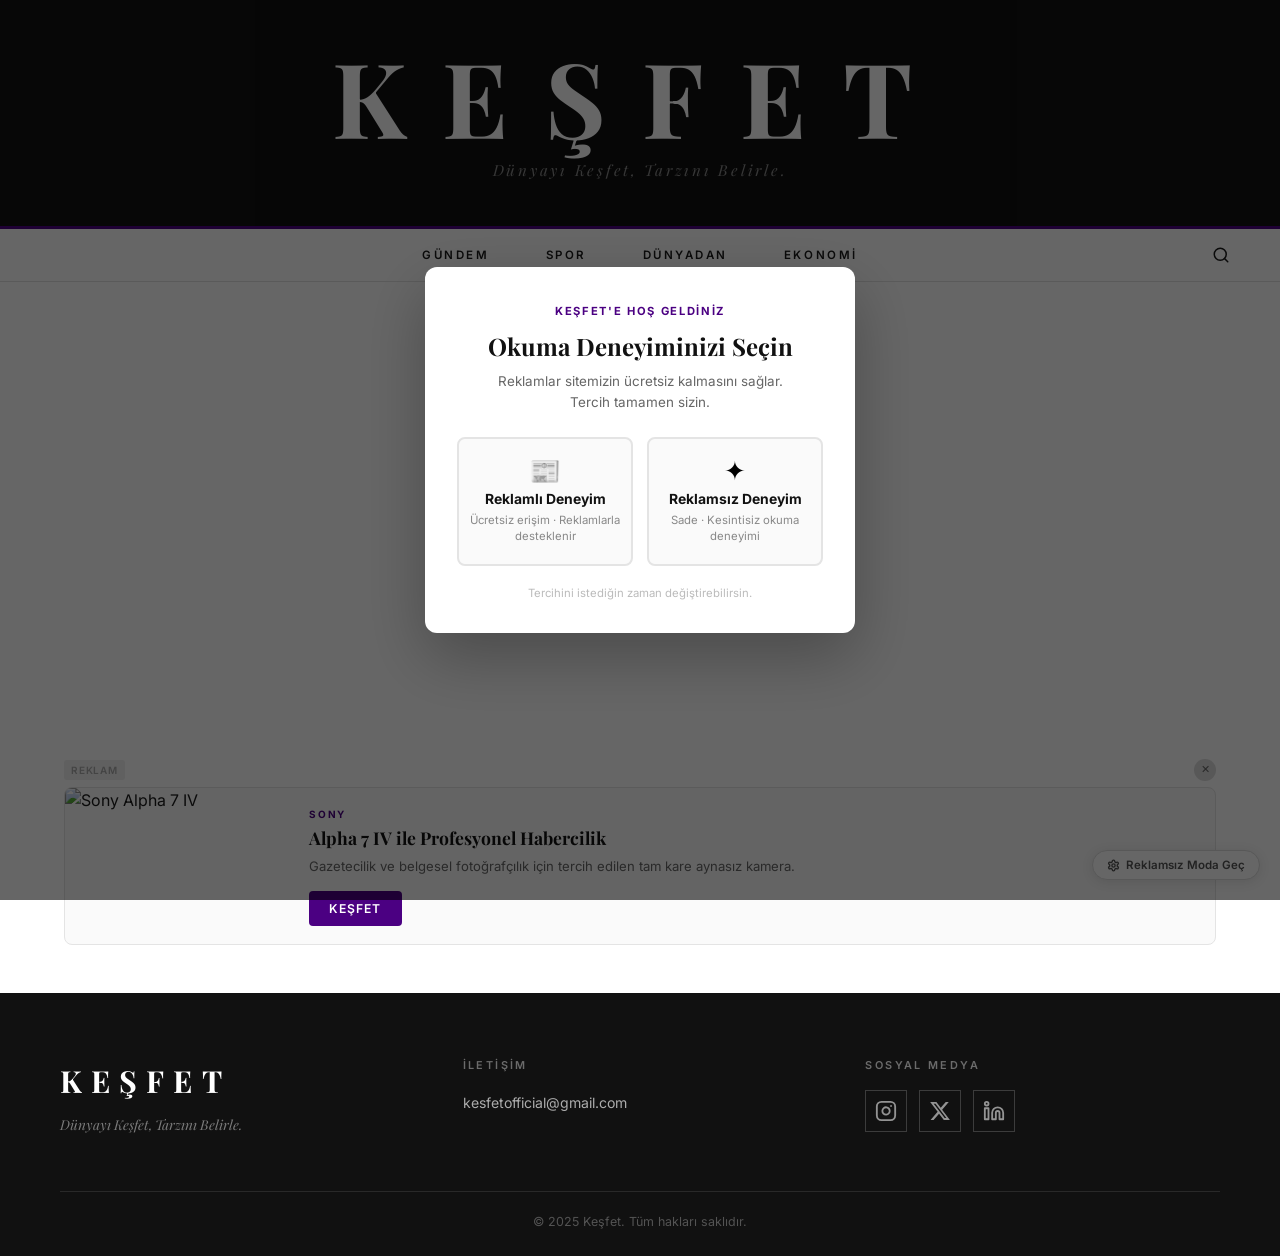
==== article.html @ f7e2d6f9 "project published" ====
<!DOCTYPE html>
<html lang="tr">
<head>
    <meta charset="UTF-8">
    <meta name="viewport" content="width=device-width, initial-scale=1.0">
    <title>Keşfet — Makale</title>
    <link rel="stylesheet" href="style.css">
    <link rel="stylesheet" href="article.css">
    <link rel="preconnect" href="https://fonts.googleapis.com">
    <link rel="preconnect" href="https://fonts.gstatic.com" crossorigin>
    <link href="https://fonts.googleapis.com/css2?family=Playfair+Display:ital,wght@0,400;0,600;0,700;1,400&family=Inter:wght@300;400;500;600&display=swap" rel="stylesheet">
    <link rel="stylesheet" href="ads.css">
    <script>try{if(localStorage.getItem('kesf_ad_pref')==='noads')document.documentElement.classList.add('no-ads');}catch(e){}</script>
</head>
<body>

    <!-- Header -->
    <header class="site-header">
        <div class="header-inner">
            <a href="index.html" class="header-link">
                <p class="logo-text">KEŞFET</p>
                <p class="logo-slogan"><em>Dünyayı Keşfet, Tarzını Belirle.</em></p>
            </a>
        </div>
    </header>

    <!-- Navbar -->
    <nav class="navbar" id="navbar">
        <div class="nav-inner">
            <ul class="nav-links">
                <li><a href="category.html?cat=gundem"   data-cat="gundem">Gündem</a></li>
                <li><a href="category.html?cat=spor"     data-cat="spor">Spor</a></li>
                <li><a href="category.html?cat=dunyadan" data-cat="dunyadan">Dünyadan</a></li>
                <li><a href="category.html?cat=ekonomi"  data-cat="ekonomi">Ekonomi</a></li>
            </ul>
            <button class="search-btn" id="searchBtn" aria-label="Ara">
                <svg xmlns="http://www.w3.org/2000/svg" width="18" height="18" viewBox="0 0 24 24" fill="none" stroke="currentColor" stroke-width="2" stroke-linecap="round" stroke-linejoin="round"><circle cx="11" cy="11" r="8"></circle><line x1="21" y1="21" x2="16.65" y2="16.65"></line></svg>
            </button>
        </div>
    </nav>

    <!-- Search Modal -->
    <div class="search-overlay" id="searchOverlay" role="dialog" aria-modal="true" aria-label="Haber Ara">
        <div class="search-modal">
            <div class="search-header">
                <input type="search" class="search-input" id="searchInput" placeholder="Haber, konu veya kategori ara..." autocomplete="off">
                <button class="search-close" id="searchClose" aria-label="Kapat">✕</button>
            </div>
            <div class="search-results" id="searchResults"></div>
        </div>
    </div>

    <!-- Article Hero -->
    <div class="article-hero" id="articleHero">
        <div class="hero-img-wrap">
            <img id="heroImg" src="" alt="" class="hero-img">
        </div>
        <div class="hero-overlay">
            <div class="container">
                <span class="hero-cat" id="heroCat"></span>
                <h1 class="hero-title" id="heroTitle"></h1>
                <div class="hero-meta">
                    <span id="heroDate"></span>
                    <span class="meta-sep">·</span>
                    <span id="heroRead"></span>
                </div>
            </div>
        </div>
    </div>

    <!-- Article Body -->
    <article class="article-body">
        <div class="article-inner">
            <a id="backLink" href="#" class="article-back">← Kategoriye Dön</a>
            <div class="article-text" id="articleText">
                <!-- populated by article.js -->
            </div>
        </div>
    </article>

    <!-- Inline Ad Banner -->
    <div class="ad-inline" aria-label="Reklam">
        <div class="ad-inline-header">
            <span class="ad-label">Reklam</span>
            <button class="ad-close-btn" aria-label="Reklamı Kapat">✕</button>
        </div>
        <a href="#" class="ad-inline-link" target="_blank" rel="noopener noreferrer sponsored">
            <img src="https://picsum.photos/seed/reportercam220/220/120" alt="Sony Alpha 7 IV" class="ad-inline-img">
            <div class="ad-inline-body">
                <p class="ad-inline-brand">SONY</p>
                <h3 class="ad-inline-title">Alpha 7 IV ile Profesyonel Habercilik</h3>
                <p class="ad-inline-sub">Gazetecilik ve belgesel fotoğrafçılık için tercih edilen tam kare aynasız kamera.</p>
                <span class="ad-inline-btn">Keşfet</span>
            </div>
        </a>
    </div>

    <!-- Related Articles -->
    <section class="related-section" id="relatedSection">
        <div class="container">
            <h2 class="section-title">İlgili Haberler</h2>
            <div class="news-grid" id="relatedGrid">
                <!-- populated by article.js -->
            </div>
        </div>
    </section>

    <!-- Footer -->
    <footer class="site-footer">
        <div class="container">
            <div class="footer-inner">
                <div class="footer-brand">
                    <p class="footer-logo">KEŞFET</p>
                    <p class="footer-slogan"><em>Dünyayı Keşfet, Tarzını Belirle.</em></p>
                </div>
                <div class="footer-contact">
                    <h3>İletişim</h3>
                    <a href="mailto:kesfetofficial@gmail.com">kesfetofficial@gmail.com</a>
                </div>
                <div class="footer-social">
                    <h3>Sosyal Medya</h3>
                    <div class="social-links">
                        <a href="https://www.instagram.com/2.sayfaofficial" class="social-icon" target="_blank" rel="noopener noreferrer" aria-label="Instagram">
                            <svg xmlns="http://www.w3.org/2000/svg" width="22" height="22" viewBox="0 0 24 24" fill="none" stroke="currentColor" stroke-width="2" stroke-linecap="round" stroke-linejoin="round"><rect x="2" y="2" width="20" height="20" rx="5" ry="5"></rect><path d="M16 11.37A4 4 0 1 1 12.63 8 4 4 0 0 1 16 11.37z"></path><line x1="17.5" y1="6.5" x2="17.51" y2="6.5"></line></svg>
                        </a>
                        <a href="#" class="social-icon" target="_blank" rel="noopener noreferrer" aria-label="X (Twitter)">
                            <svg xmlns="http://www.w3.org/2000/svg" width="22" height="22" viewBox="0 0 24 24" fill="currentColor"><path d="M18.244 2.25h3.308l-7.227 8.26 8.502 11.24H16.17l-5.214-6.817L4.99 21.75H1.68l7.73-8.835L1.254 2.25H8.08l4.713 6.231zm-1.161 17.52h1.833L7.084 4.126H5.117z"/></svg>
                        </a>
                        <a href="#" class="social-icon" target="_blank" rel="noopener noreferrer" aria-label="LinkedIn">
                            <svg xmlns="http://www.w3.org/2000/svg" width="22" height="22" viewBox="0 0 24 24" fill="none" stroke="currentColor" stroke-width="2" stroke-linecap="round" stroke-linejoin="round"><path d="M16 8a6 6 0 0 1 6 6v7h-4v-7a2 2 0 0 0-2-2 2 2 0 0 0-2 2v7h-4v-7a6 6 0 0 1 6-6z"></path><rect x="2" y="9" width="4" height="12"></rect><circle cx="4" cy="4" r="2"></circle></svg>
                        </a>
                    </div>
                </div>
            </div>
            <div class="footer-bottom">
                <p>&copy; 2025 Keşfet. Tüm hakları saklıdır.</p>
            </div>
        </div>
    </footer>

    <!-- Popup Ad -->
    <div class="ad-popup" id="adPopup" role="dialog" aria-label="Reklam">
        <div class="ad-popup-inner">
            <span class="ad-label">Reklam</span>
            <button class="ad-close-btn" id="adPopupClose" aria-label="Reklamı Kapat">✕</button>
            <a href="#" class="ad-popup-link" target="_blank" rel="noopener noreferrer sponsored">
                <img src="https://picsum.photos/seed/nikonz9pro/480/210" alt="Nikon Z9 Kamera" class="ad-popup-img">
                <div class="ad-popup-body">
                    <p class="ad-popup-brand">NİKON</p>
                    <h3 class="ad-popup-title">Z9 ile Anları Ölümsüzleştir</h3>
                    <p class="ad-popup-sub">45.7 MP Full-Frame · 8K Video · Profesyonellerin Tercihi</p>
                    <span class="ad-popup-btn">Şimdi İncele</span>
                </div>
            </a>
        </div>
    </div>

    <!-- Sidebar Ads -->
    <div class="ad-sidebar ad-sidebar-left">
        <button class="ad-close-btn" aria-label="Reklamı Kapat">✕</button>
        <span class="ad-label">Reklam</span>
        <a href="#" target="_blank" rel="noopener noreferrer sponsored">
            <img src="https://picsum.photos/seed/canoneosr8/145/145" alt="Canon EOS R8" class="ad-sidebar-img">
            <div class="ad-sidebar-body">
                <p class="ad-sidebar-brand">CANON</p>
                <p class="ad-sidebar-title">EOS R8</p>
                <p class="ad-sidebar-sub">Habercilik için mükemmel aynasız kamera</p>
                <span class="ad-sidebar-btn">İncele</span>
            </div>
        </a>
    </div>
    <div class="ad-sidebar ad-sidebar-right">
        <button class="ad-close-btn" aria-label="Reklamı Kapat">✕</button>
        <span class="ad-label">Reklam</span>
        <a href="#" target="_blank" rel="noopener noreferrer sponsored">
            <img src="https://picsum.photos/seed/pressacademy/145/145" alt="Gazetecilik Kursu" class="ad-sidebar-img">
            <div class="ad-sidebar-body">
                <p class="ad-sidebar-brand">PRESS ACADEMY</p>
                <p class="ad-sidebar-title">Gazetecilik Kursu</p>
                <p class="ad-sidebar-sub">Kariyer fırsatlarını bugün keşfet</p>
                <span class="ad-sidebar-btn">Başvur</span>
            </div>
        </a>
    </div>

    <!-- Deneyim Seçim Ekranı -->
    <div class="ad-choice" id="adChoice" role="dialog" aria-modal="true" aria-label="Deneyim Seçimi">
        <div class="ad-choice-inner">
            <p class="ad-choice-eyebrow">Keşfet'e Hoş Geldiniz</p>
            <h2 class="ad-choice-title">Okuma Deneyiminizi Seçin</h2>
            <p class="ad-choice-sub">Reklamlar sitemizin ücretsiz kalmasını sağlar.<br>Tercih tamamen sizin.</p>
            <div class="ad-choice-options">
                <button class="ad-choice-opt" id="adChoiceFree">
                    <span class="ad-choice-opt-icon">📰</span>
                    <strong class="ad-choice-opt-label">Reklamlı Deneyim</strong>
                    <span class="ad-choice-opt-desc">Ücretsiz erişim · Reklamlarla desteklenir</span>
                </button>
                <button class="ad-choice-opt ad-choice-opt--noad" id="adChoiceNoAd">
                    <span class="ad-choice-opt-icon">✦</span>
                    <strong class="ad-choice-opt-label">Reklamsız Deneyim</strong>
                    <span class="ad-choice-opt-desc">Sade · Kesintisiz okuma deneyimi</span>
                </button>
            </div>
            <p class="ad-choice-note">Tercihini istediğin zaman değiştirebilirsin.</p>
        </div>
    </div>

    <!-- Floating Tercih Butonu -->
    <button class="ad-pref-toggle" id="adChangePref" aria-label="Reklam tercihini değiştir">
        <svg xmlns="http://www.w3.org/2000/svg" width="13" height="13" viewBox="0 0 24 24" fill="none" stroke="currentColor" stroke-width="2.5" stroke-linecap="round" stroke-linejoin="round"><path d="M12.22 2h-.44a2 2 0 0 0-2 2v.18a2 2 0 0 1-1 1.73l-.43.25a2 2 0 0 1-2 0l-.15-.08a2 2 0 0 0-2.73.73l-.22.38a2 2 0 0 0 .73 2.73l.15.1a2 2 0 0 1 1 1.72v.51a2 2 0 0 1-1 1.74l-.15.09a2 2 0 0 0-.73 2.73l.22.38a2 2 0 0 0 2.73.73l.15-.08a2 2 0 0 1 2 0l.43.25a2 2 0 0 1 1 1.73V20a2 2 0 0 0 2 2h.44a2 2 0 0 0 2-2v-.18a2 2 0 0 1 1-1.73l.43-.25a2 2 0 0 1 2 0l.15.08a2 2 0 0 0 2.73-.73l.22-.39a2 2 0 0 0-.73-2.73l-.15-.08a2 2 0 0 1-1-1.74v-.5a2 2 0 0 1 1-1.74l.15-.09a2 2 0 0 0 .73-2.73l-.22-.38a2 2 0 0 0-2.73-.73l-.15.08a2 2 0 0 1-2 0l-.43-.25a2 2 0 0 1-1-1.73V4a2 2 0 0 0-2-2z"></path><circle cx="12" cy="12" r="3"></circle></svg>
        <span class="ad-pref-label">Reklam Ayarı</span>
    </button>

    <script src="data.js"></script>
    <script src="script.js"></script>
    <script src="article.js"></script>
    <script src="ads.js"></script>
</body>
</html>
---- style.css ----
/* ============================================================
   KEŞFET — Luxury Editorial Magazine
   Palette: Black / Off-White / Purple #4B0082 / Orange #FF4500
   Typography: Playfair Display (serif) + Inter (sans)
   ============================================================ */

:root {
  --black:        #111111;
  --white:        #FFFFFF;
  --off-white:    #F8F7F4;
  --accent:       #4B0082;   /* Deep Purple — user-specified */
  --accent-alt:   #FF4500;   /* Vibrant Orange — user-specified */
  --text:         #1a1a1a;
  --muted:        #666666;
  --border:       #e2e2e2;

  --serif:  'Playfair Display', Georgia, serif;
  --sans:   'Inter', system-ui, sans-serif;

  --ease:   0.3s ease;
}

/* ── Reset ── */
*, *::before, *::after { box-sizing: border-box; margin: 0; padding: 0; }
html { scroll-behavior: smooth; }
body {
  font-family: var(--sans);
  color: var(--text);
  background: var(--white);
  line-height: 1.6;
  -webkit-font-smoothing: antialiased;
}
img { display: block; max-width: 100%; height: auto; }
a { color: inherit; text-decoration: none; }
ul { list-style: none; }

.container {
  width: 100%;
  max-width: 1200px;
  margin: 0 auto;
  padding: 0 1.25rem;
}

/* ── Scroll-reveal ── */
.reveal {
  opacity: 0;
  transform: translateY(24px);
  transition: opacity 0.6s ease, transform 0.6s ease;
}
.reveal.visible {
  opacity: 1;
  transform: translateY(0);
}

/* ============================================================
   HEADER
   ============================================================ */
.site-header {
  background: var(--black);
  padding: 2.75rem 1.25rem;
  text-align: center;
  border-bottom: 3px solid var(--accent);
}
.header-inner { max-width: 1200px; margin: 0 auto; }

.logo-text {
  font-family: var(--serif);
  font-size: clamp(3rem, 9vw, 6.5rem);
  font-weight: 700;
  color: var(--white);
  letter-spacing: 0.35em;
  line-height: 1;
}
.logo-slogan {
  font-family: var(--serif);
  font-style: italic;
  font-size: clamp(0.8rem, 1.4vw, 0.95rem);
  color: rgba(255,255,255,0.5);
  letter-spacing: 0.18em;
  margin-top: 0.6rem;
}

/* ============================================================
   NAVBAR
   ============================================================ */
.navbar {
  position: sticky;
  top: 0;
  z-index: 200;
  background: var(--white);
  border-bottom: 1px solid var(--border);
  transition: box-shadow var(--ease);
}
.navbar.scrolled { box-shadow: 0 2px 24px rgba(0,0,0,0.08); }

.nav-inner {
  max-width: 1200px;
  margin: 0 auto;
  padding: 0 1.25rem;
}
.nav-inner {
  display: flex;
  align-items: center;
  justify-content: center;
  position: relative;
}
.nav-links {
  display: flex;
  justify-content: center;
}

/* ── Search button (navbar) ── */
.search-btn {
  position: absolute;
  right: 0;
  background: none;
  border: none;
  cursor: pointer;
  padding: 0.6rem;
  color: var(--text);
  display: flex;
  align-items: center;
  transition: color var(--ease);
}
.search-btn:hover { color: var(--accent); }
.nav-links a {
  display: block;
  padding: 1.05rem 1.75rem;
  font-size: 0.72rem;
  font-weight: 600;
  letter-spacing: 0.22em;
  text-transform: uppercase;
  color: var(--text);
  position: relative;
  transition: color var(--ease);
}
.nav-links a::after {
  content: '';
  position: absolute;
  bottom: 0;
  left: 50%;
  transform: translateX(-50%);
  width: 0;
  height: 2px;
  background: var(--accent);
  transition: width var(--ease);
}
.nav-links a:hover,
.nav-links a.active { color: var(--accent); }
.nav-links a:hover::after,
.nav-links a.active::after { width: 80%; }

/* ============================================================
   HERO SLIDER
   ============================================================ */
.hero-slider {
  position: relative;
  width: 100%;
  height: 76vh;
  min-height: 460px;
  overflow: hidden;
}

.slide {
  position: absolute;
  inset: 0;
  background-size: cover;
  background-position: center;
  opacity: 0;
  transition: opacity 0.9s ease;
}
.slide.active { opacity: 1; }

.slide-overlay {
  position: absolute;
  inset: 0;
  background: linear-gradient(
    to top,
    rgba(0,0,0,0.88) 0%,
    rgba(0,0,0,0.28) 55%,
    transparent 100%
  );
  display: flex;
  flex-direction: column;
  justify-content: flex-end;
  padding: 3.5rem 4rem;
  max-width: 680px;
}

.slide-category {
  font-size: 0.68rem;
  font-weight: 600;
  letter-spacing: 0.28em;
  text-transform: uppercase;
  color: var(--accent-alt);
  margin-bottom: 0.8rem;
}
.slide-title {
  font-family: var(--serif);
  font-size: clamp(1.75rem, 3.5vw, 3rem);
  font-weight: 700;
  color: var(--white);
  line-height: 1.2;
  margin-bottom: 1rem;
}
.slide-excerpt {
  font-size: 0.95rem;
  color: rgba(255,255,255,0.72);
  line-height: 1.65;
  margin-bottom: 1.5rem;
  max-width: 480px;
}
.slide-cta {
  display: inline-block;
  align-self: flex-start;
  padding: 0.6rem 1.5rem;
  border: 1px solid rgba(255,255,255,0.7);
  font-size: 0.72rem;
  font-weight: 600;
  letter-spacing: 0.18em;
  text-transform: uppercase;
  color: var(--white);
  transition: background var(--ease), border-color var(--ease);
}
.slide-cta:hover {
  background: var(--accent);
  border-color: var(--accent);
}

/* Dots */
.slider-dots {
  position: absolute;
  bottom: 1.75rem;
  right: 4rem;
  display: flex;
  gap: 0.5rem;
  z-index: 10;
}
.dot {
  width: 8px;
  height: 8px;
  border-radius: 50%;
  border: 1px solid rgba(255,255,255,0.55);
  background: transparent;
  cursor: pointer;
  transition: background var(--ease), border-color var(--ease);
}
.dot.active {
  background: var(--white);
  border-color: var(--white);
}

/* Arrows */
.slider-arrow {
  position: absolute;
  top: 50%;
  transform: translateY(-50%);
  z-index: 10;
  width: 46px;
  height: 46px;
  background: rgba(255,255,255,0.1);
  border: 1px solid rgba(255,255,255,0.3);
  color: var(--white);
  font-size: 2rem;
  cursor: pointer;
  display: flex;
  align-items: center;
  justify-content: center;
  line-height: 1;
  transition: background var(--ease), border-color var(--ease);
}
.slider-arrow:hover {
  background: var(--accent);
  border-color: var(--accent);
}
.slider-arrow.prev { left: 1.5rem; }
.slider-arrow.next { right: 1.5rem; }

/* ============================================================
   NEWS SECTION
   ============================================================ */
.news-section {
  background: var(--off-white);
  padding: 4rem 0;
}
.section-title {
  font-family: var(--serif);
  font-size: clamp(1.4rem, 2.5vw, 1.9rem);
  font-weight: 400;
  letter-spacing: 0.06em;
  color: var(--black);
  margin-bottom: 2.25rem;
  padding-bottom: 1rem;
  border-bottom: 2px solid var(--black);
}

/* 60/40 featured layout */
.news-featured {
  display: grid;
  grid-template-columns: 60% 1fr;
  gap: 1.5rem;
  margin-bottom: 1.5rem;
}
.news-side {
  display: flex;
  flex-direction: column;
  gap: 1.5rem;
}

/* Cards */
.news-card {
  background: var(--white);
  overflow: hidden;
  transition: transform var(--ease), box-shadow var(--ease);
}
.news-card:hover {
  transform: translateY(-5px);
  box-shadow: 0 16px 48px rgba(0,0,0,0.1);
}

.card-image {
  position: relative;
  overflow: hidden;
}
.card-image img {
  width: 100%;
  height: 100%;
  object-fit: cover;
  transition: transform 0.55s ease;
}
.news-card:hover .card-image img { transform: scale(1.04); }

.featured-card .card-image { height: 300px; }
.side-card .card-image     { height: 156px; }
.grid-card .card-image     { height: 210px; }

.card-category {
  position: absolute;
  top: 0.75rem;
  left: 0.75rem;
  background: var(--black);
  color: var(--white);
  font-size: 0.62rem;
  font-weight: 600;
  letter-spacing: 0.22em;
  text-transform: uppercase;
  padding: 0.25rem 0.65rem;
}

.card-content { padding: 1.25rem 1.5rem 1.6rem; }

.card-title {
  font-family: var(--serif);
  font-size: 1.2rem;
  font-weight: 600;
  color: var(--black);
  line-height: 1.3;
  margin-bottom: 0.7rem;
}
.featured-card .card-title { font-size: 1.55rem; }

.card-excerpt {
  font-size: 0.88rem;
  color: var(--muted);
  line-height: 1.65;
  margin-bottom: 1rem;
}
.card-link {
  font-size: 0.72rem;
  font-weight: 600;
  letter-spacing: 0.12em;
  text-transform: uppercase;
  color: var(--text);
  transition: color var(--ease);
}
.card-link:hover { color: var(--accent); }

/* 3-column bottom grid */
.news-grid {
  display: grid;
  grid-template-columns: repeat(3, 1fr);
  gap: 1.5rem;
}

/* ============================================================
   FOOTER
   ============================================================ */
.site-footer {
  background: var(--black);
  color: var(--white);
  padding: 4rem 0 1.5rem;
}
.footer-inner {
  display: grid;
  grid-template-columns: repeat(3, 1fr);
  gap: 3rem;
  margin-bottom: 3.5rem;
}
.footer-logo {
  font-family: var(--serif);
  font-size: 1.9rem;
  font-weight: 700;
  letter-spacing: 0.3em;
  margin-bottom: 0.5rem;
}
.footer-slogan {
  font-family: var(--serif);
  font-style: italic;
  font-size: 0.85rem;
  color: rgba(255,255,255,0.45);
}
.site-footer h3 {
  font-size: 0.68rem;
  font-weight: 600;
  letter-spacing: 0.22em;
  text-transform: uppercase;
  color: rgba(255,255,255,0.38);
  margin-bottom: 1rem;
}
.footer-contact a {
  font-size: 0.88rem;
  color: rgba(255,255,255,0.65);
  transition: color var(--ease);
}
.footer-contact a:hover { color: var(--accent-alt); }

.social-links { display: flex; gap: 0.75rem; }
.social-icon {
  width: 42px;
  height: 42px;
  border: 1px solid rgba(255,255,255,0.18);
  display: flex;
  align-items: center;
  justify-content: center;
  color: rgba(255,255,255,0.55);
  transition: color var(--ease), border-color var(--ease), background var(--ease);
}
.social-icon:hover {
  color: var(--white);
  border-color: var(--accent);
  background: var(--accent);
}

.footer-bottom {
  border-top: 1px solid rgba(255,255,255,0.1);
  padding-top: 1.25rem;
  text-align: center;
}
.footer-bottom p {
  font-size: 0.78rem;
  color: rgba(255,255,255,0.28);
}

/* ============================================================
   RESPONSIVE
   ============================================================ */
@media (max-width: 900px) {
  .news-featured {
    grid-template-columns: 1fr;
  }
  .news-side { flex-direction: row; }
  .side-card { flex: 1; }
  .news-grid { grid-template-columns: 1fr 1fr; }
  .footer-inner { grid-template-columns: 1fr 1fr; gap: 2rem; }
}

@media (max-width: 640px) {
  .slide-overlay { padding: 2.5rem 1.5rem; }
  .slider-dots { right: 1.5rem; }
  .slider-arrow { display: none; }
  .news-side { flex-direction: column; }
  .news-grid { grid-template-columns: 1fr; }
  .footer-inner { grid-template-columns: 1fr; gap: 1.75rem; }
  .nav-links a { padding: 1rem 1.1rem; }
}

/* Respect reduced motion */
@media (prefers-reduced-motion: reduce) {
  .reveal { transition: none; }
  .slide  { transition: none; }
  .news-card,
  .card-image img,
  .slider-arrow,
  .slide-cta,
  .social-icon,
  .nav-links a::after { transition: none; }
}

/* ============================================================
   SEARCH MODAL
   ============================================================ */
.search-overlay {
  position: fixed;
  inset: 0;
  z-index: 500;
  background: rgba(0,0,0,0.92);
  display: flex;
  align-items: flex-start;
  justify-content: center;
  padding-top: 8vh;
  opacity: 0;
  pointer-events: none;
  transition: opacity 0.25s ease;
}
.search-overlay.open {
  opacity: 1;
  pointer-events: all;
}
.search-modal {
  width: 100%;
  max-width: 720px;
  padding: 0 1.25rem;
}
.search-header {
  display: flex;
  align-items: center;
  gap: 1rem;
  border-bottom: 2px solid var(--white);
  padding-bottom: 0.75rem;
  margin-bottom: 2rem;
}
.search-input {
  flex: 1;
  background: none;
  border: none;
  outline: none;
  font-family: var(--serif);
  font-size: clamp(1.4rem, 3vw, 2rem);
  color: var(--white);
  caret-color: var(--accent-alt);
}
.search-input::placeholder { color: rgba(255,255,255,0.3); }
.search-close {
  background: none;
  border: none;
  color: rgba(255,255,255,0.5);
  font-size: 1.4rem;
  cursor: pointer;
  padding: 0.25rem 0.5rem;
  transition: color var(--ease);
}
.search-close:hover { color: var(--white); }

.search-results { display: flex; flex-direction: column; gap: 0; }
.search-result-item {
  display: flex;
  gap: 1rem;
  align-items: center;
  padding: 0.9rem 0;
  border-bottom: 1px solid rgba(255,255,255,0.08);
  text-decoration: none;
  transition: background var(--ease);
}
.search-result-item:hover { background: rgba(255,255,255,0.04); }
.search-result-img {
  width: 64px;
  height: 48px;
  object-fit: cover;
  flex-shrink: 0;
}
.search-result-info { flex: 1; }
.search-result-cat {
  font-size: 0.62rem;
  font-weight: 600;
  letter-spacing: 0.2em;
  text-transform: uppercase;
  color: var(--accent-alt);
  display: block;
  margin-bottom: 0.2rem;
}
.search-result-title {
  font-family: var(--serif);
  font-size: 1rem;
  color: var(--white);
  line-height: 1.3;
}
.search-no-results {
  font-size: 0.9rem;
  color: rgba(255,255,255,0.4);
  padding: 1rem 0;
}

/* ============================================================
   SON YAZILANLAR
   ============================================================ */
.latest-section {
  background: var(--white);
  padding: 4rem 0;
  border-top: 1px solid var(--border);
}
.latest-grid {
  display: grid;
  grid-template-columns: repeat(5, 1fr);
  gap: 1.25rem;
}
.latest-card { background: var(--off-white); overflow: hidden; transition: transform var(--ease), box-shadow var(--ease); }
.latest-card:hover { transform: translateY(-4px); box-shadow: 0 10px 30px rgba(0,0,0,0.08); }
.latest-card .lc-img { width: 100%; height: 140px; object-fit: cover; display: block; transition: transform 0.5s ease; }
.latest-card:hover .lc-img { transform: scale(1.04); }
.latest-card .lc-body { padding: 0.85rem 1rem 1rem; }
.latest-card .lc-cat {
  font-size: 0.6rem;
  font-weight: 600;
  letter-spacing: 0.2em;
  text-transform: uppercase;
  color: var(--accent-alt);
  display: block;
  margin-bottom: 0.35rem;
}
.latest-card .lc-title {
  font-family: var(--serif);
  font-size: 0.9rem;
  font-weight: 600;
  color: var(--black);
  line-height: 1.35;
  margin-bottom: 0.5rem;
}
.latest-card .lc-date { font-size: 0.72rem; color: var(--muted); }

/* ============================================================
   POPÜLER HABERLER
   ============================================================ */
.popular-section {
  background: var(--off-white);
  padding: 4rem 0;
}
.popular-grid {
  display: grid;
  grid-template-columns: repeat(3, 1fr);
  gap: 1.5rem;
}
.popular-grid .grid-card .card-image { height: 220px; }

/* ── Responsive for new sections ── */
@media (max-width: 1024px) {
  .latest-grid { grid-template-columns: repeat(3, 1fr); }
}
@media (max-width: 640px) {
  .latest-grid { grid-template-columns: repeat(2, 1fr); }
  .popular-grid { grid-template-columns: 1fr; }
  .search-input { font-size: 1.2rem; }
}
---- article.css ----
/* article.css — Makale okuyucu sayfası */

.header-link { display: block; }

/* ── Hero ── */
.article-hero {
  position: relative;
  width: 100%;
  height: 70vh;
  min-height: 420px;
  overflow: hidden;
}
.hero-img-wrap {
  position: absolute;
  inset: 0;
}
.hero-img {
  width: 100%;
  height: 100%;
  object-fit: cover;
  display: block;
}
.hero-overlay {
  position: absolute;
  inset: 0;
  background: linear-gradient(
    to top,
    rgba(0,0,0,0.92) 0%,
    rgba(0,0,0,0.4)  55%,
    transparent      100%
  );
  display: flex;
  align-items: flex-end;
  padding-bottom: 3.5rem;
}
.hero-cat {
  display: block;
  font-size: 0.68rem;
  font-weight: 600;
  letter-spacing: 0.28em;
  text-transform: uppercase;
  color: var(--accent-alt);
  margin-bottom: 0.8rem;
}
.hero-title {
  font-family: var(--serif);
  font-size: clamp(1.75rem, 3.5vw, 3rem);
  font-weight: 700;
  color: var(--white);
  line-height: 1.2;
  max-width: 820px;
  margin-bottom: 1rem;
}
.hero-meta {
  font-size: 0.82rem;
  color: rgba(255,255,255,0.55);
  display: flex;
  align-items: center;
  gap: 0.5rem;
}
.meta-sep { opacity: 0.4; }

/* ── Article body ── */
.article-body {
  background: var(--white);
  padding: 4rem 1.25rem 5rem;
}
.article-inner {
  max-width: 720px;
  margin: 0 auto;
}
.article-back {
  display: inline-block;
  font-size: 0.72rem;
  font-weight: 600;
  letter-spacing: 0.14em;
  text-transform: uppercase;
  color: var(--muted);
  margin-bottom: 2.5rem;
  transition: color var(--ease);
}
.article-back:hover { color: var(--accent); }

.article-text p {
  font-family: var(--sans);
  font-size: 1.08rem;
  line-height: 1.85;
  color: #2a2a2a;
  margin-bottom: 1.75rem;
}
.article-text p:first-child::first-letter {
  font-family: var(--serif);
  font-size: 4rem;
  font-weight: 700;
  float: left;
  line-height: 0.75;
  margin: 0.1em 0.12em 0 0;
  color: var(--black);
}

/* ── Related articles ── */
.related-section {
  background: var(--off-white);
  padding: 4rem 0;
}
.related-section .news-grid { margin-top: 0; }
.related-section .grid-card .card-image { height: 210px; }

/* ── 404 / not-found state ── */
.article-not-found {
  text-align: center;
  padding: 6rem 1.25rem;
}
.article-not-found h2 {
  font-family: var(--serif);
  font-size: 2rem;
  margin-bottom: 1rem;
}
.article-not-found a {
  color: var(--accent);
  font-weight: 600;
}

@media (max-width: 640px) {
  .article-body { padding: 3rem 1rem 4rem; }
  .article-text p { font-size: 1rem; }
  .article-text p:first-child::first-letter { font-size: 3rem; }
  .hero-overlay { padding-bottom: 2rem; }
}
---- ads.css ----
/* ── Flash-of-ads önleme ── */
html.no-ads .ad-popup,
html.no-ads .ad-sidebar,
html.no-ads .ad-inline,
body.no-ads .ad-popup,
body.no-ads .ad-sidebar,
body.no-ads .ad-inline { display: none !important; }

/* ── Genel etiket ── */
.ad-label {
  display: inline-block;
  font-family: var(--sans);
  font-size: 10px;
  font-weight: 600;
  letter-spacing: .08em;
  text-transform: uppercase;
  color: #aaa;
  background: #f0f0f0;
  padding: 2px 7px;
  border-radius: 3px;
}

/* ── Genel kapat butonu ── */
.ad-close-btn {
  position: absolute;
  top: 7px; right: 7px;
  z-index: 20;
  width: 26px; height: 26px;
  border-radius: 50%;
  border: none;
  background: rgba(0,0,0,.42);
  color: #fff;
  font-size: 12px;
  cursor: pointer;
  display: flex;
  align-items: center;
  justify-content: center;
  line-height: 1;
  padding: 0;
  transition: background .2s;
}
.ad-close-btn:hover { background: rgba(0,0,0,.68); }

/* ══════════════════════════════════════
   Popup Reklam
══════════════════════════════════════ */
.ad-popup {
  position: fixed;
  inset: 0;
  z-index: 9000;
  display: flex;
  align-items: center;
  justify-content: center;
  background: rgba(0,0,0,.55);
  opacity: 0;
  pointer-events: none;
  transition: opacity .35s ease;
}
.ad-popup.open { opacity: 1; pointer-events: all; }

.ad-popup-inner {
  position: relative;
  background: #fff;
  border-radius: 10px;
  overflow: hidden;
  max-width: 460px;
  width: calc(100% - 40px);
  box-shadow: 0 24px 64px rgba(0,0,0,.32);
}
.ad-popup-inner > .ad-label {
  position: absolute;
  top: 10px; left: 10px;
  z-index: 10;
}
.ad-popup-inner > .ad-close-btn {
  top: 10px; right: 10px;
  background: rgba(0,0,0,.48);
}

.ad-popup-link { display: block; text-decoration: none; color: inherit; }
.ad-popup-img  { width: 100%; height: 210px; object-fit: cover; display: block; }
.ad-popup-body { padding: 20px 24px 24px; }
.ad-popup-brand {
  font-family: var(--sans); font-size: 10px; font-weight: 700;
  letter-spacing: .18em; text-transform: uppercase;
  color: var(--accent); margin: 0 0 6px;
}
.ad-popup-title {
  font-family: var(--serif); font-size: 1.35rem; font-weight: 700;
  color: #111; margin: 0 0 8px; line-height: 1.3;
}
.ad-popup-sub  { font-family: var(--sans); font-size: .82rem; color: #666; margin: 0 0 18px; }
.ad-popup-btn  {
  display: inline-block; background: var(--accent); color: #fff;
  font-family: var(--sans); font-size: .78rem; font-weight: 600;
  letter-spacing: .09em; text-transform: uppercase;
  padding: 10px 26px; border-radius: 4px; transition: background .2s;
}
.ad-popup-btn:hover { background: #3a006b; }

/* ══════════════════════════════════════
   Yan Banner Reklamlar
══════════════════════════════════════ */
.ad-sidebar {
  position: fixed;
  top: 50%; transform: translateY(-50%);
  z-index: 500;
  width: 145px;
  background: #fff;
  border: 1px solid #e4e4e4;
  border-radius: 8px;
  overflow: visible;
  box-shadow: 0 4px 24px rgba(0,0,0,.09);
  display: none;
}
.ad-sidebar-left  { left: 14px; }
.ad-sidebar-right { right: 14px; }

@media (min-width: 1440px) { .ad-sidebar { display: block; } }

.ad-sidebar > .ad-close-btn {
  top: -9px; right: -9px;
  width: 22px; height: 22px;
  font-size: 11px;
  background: #555;
  box-shadow: 0 2px 6px rgba(0,0,0,.2);
}
.ad-sidebar > .ad-close-btn:hover { background: #222; }

.ad-sidebar > .ad-label { display: block; text-align: center; margin: 8px 8px 0; }
.ad-sidebar a { display: block; text-decoration: none; color: inherit; overflow: hidden; border-radius: 0 0 8px 8px; }
.ad-sidebar-img { width: 100%; height: 145px; object-fit: cover; display: block; margin-top: 6px; }
.ad-sidebar-body { padding: 10px 10px 14px; text-align: center; }
.ad-sidebar-brand {
  font-family: var(--sans); font-size: 9px; font-weight: 700;
  letter-spacing: .16em; text-transform: uppercase;
  color: var(--accent); margin: 0 0 4px;
}
.ad-sidebar-title {
  font-family: var(--serif); font-size: .9rem; font-weight: 700;
  color: #111; margin: 0 0 5px; line-height: 1.25;
}
.ad-sidebar-sub  { font-family: var(--sans); font-size: .7rem; color: #888; margin: 0 0 10px; line-height: 1.45; }
.ad-sidebar-btn  {
  display: inline-block; background: var(--accent); color: #fff;
  font-family: var(--sans); font-size: .68rem; font-weight: 600;
  letter-spacing: .07em; text-transform: uppercase;
  padding: 6px 14px; border-radius: 3px;
}

/* ══════════════════════════════════════
   Yatay Inline Banner
══════════════════════════════════════ */
.ad-inline { max-width: 1200px; margin: 48px auto; padding: 0 24px; }

.ad-inline-header {
  display: flex; align-items: center; justify-content: space-between;
  margin-bottom: 6px;
}
.ad-inline-header .ad-close-btn {
  position: static;
  width: 22px; height: 22px; font-size: 11px;
  background: #ddd; color: #666;
}
.ad-inline-header .ad-close-btn:hover { background: #bbb; color: #222; }

.ad-inline-link {
  display: flex; align-items: stretch;
  border: 1px solid #e4e4e4; border-radius: 8px; overflow: hidden;
  text-decoration: none; color: inherit; background: #fafafa;
  transition: box-shadow .2s;
}
.ad-inline-link:hover { box-shadow: 0 6px 24px rgba(0,0,0,.1); }
.ad-inline-img  { width: 220px; min-height: 120px; object-fit: cover; flex-shrink: 0; display: block; }
.ad-inline-body { padding: 18px 24px; flex: 1; display: flex; flex-direction: column; justify-content: center; }
.ad-inline-brand {
  font-family: var(--sans); font-size: 10px; font-weight: 700;
  letter-spacing: .18em; text-transform: uppercase;
  color: var(--accent); margin: 0 0 5px;
}
.ad-inline-title {
  font-family: var(--serif); font-size: 1.1rem; font-weight: 700;
  color: #111; margin: 0 0 6px; line-height: 1.3;
}
.ad-inline-sub  { font-family: var(--sans); font-size: .82rem; color: #666; margin: 0 0 14px; }
.ad-inline-btn  {
  display: inline-block; align-self: flex-start;
  background: var(--accent); color: #fff;
  font-family: var(--sans); font-size: .76rem; font-weight: 600;
  letter-spacing: .09em; text-transform: uppercase;
  padding: 8px 20px; border-radius: 4px; transition: background .2s;
}
.ad-inline-btn:hover { background: #3a006b; }

@media (max-width: 640px) {
  .ad-inline-link { flex-direction: column; }
  .ad-inline-img  { width: 100%; min-height: 160px; }
  .ad-inline-body { padding: 14px 16px 18px; }
}

/* ══════════════════════════════════════
   Deneyim Seçim Ekranı
══════════════════════════════════════ */
.ad-choice {
  position: fixed; inset: 0;
  z-index: 9100;
  display: flex; align-items: center; justify-content: center;
  background: rgba(0,0,0,.6);
  opacity: 0; pointer-events: none;
  transition: opacity .35s ease;
}
.ad-choice.open { opacity: 1; pointer-events: all; }

.ad-choice-inner {
  background: #fff; border-radius: 12px;
  max-width: 430px; width: calc(100% - 40px);
  padding: 36px 32px 30px;
  text-align: center;
  box-shadow: 0 24px 64px rgba(0,0,0,.28);
}
.ad-choice-eyebrow {
  font-family: var(--sans); font-size: .7rem; font-weight: 700;
  letter-spacing: .15em; text-transform: uppercase;
  color: var(--accent); margin: 0 0 10px;
}
.ad-choice-title {
  font-family: var(--serif); font-size: 1.5rem; font-weight: 700;
  color: #111; margin: 0 0 10px; line-height: 1.25;
}
.ad-choice-sub {
  font-family: var(--sans); font-size: .84rem; color: #666;
  margin: 0 0 24px; line-height: 1.55;
}
.ad-choice-options { display: flex; gap: 14px; margin-bottom: 18px; }

.ad-choice-opt {
  flex: 1; display: flex; flex-direction: column; align-items: center; gap: 6px;
  padding: 20px 10px; border: 2px solid #e4e4e4; border-radius: 8px;
  background: #fafafa; cursor: pointer;
  transition: border-color .2s, background .2s, transform .15s;
  text-align: center;
}
.ad-choice-opt:hover { transform: translateY(-2px); }
.ad-choice-opt:hover              { border-color: var(--accent); background: #f5f0ff; }
.ad-choice-opt.ad-choice-opt--noad:hover { border-color: #222; background: #f5f5f5; }

.ad-choice-opt-icon  { font-size: 1.6rem; line-height: 1; }
.ad-choice-opt-label {
  font-family: var(--sans); font-size: .87rem; font-weight: 700;
  color: #111; display: block;
}
.ad-choice-opt-desc  {
  font-family: var(--sans); font-size: .71rem; color: #888;
  display: block; line-height: 1.4;
}
.ad-choice-note {
  font-family: var(--sans); font-size: .71rem; color: #bbb; margin: 0;
}

/* ── Floating tercih butonu ── */
.ad-pref-toggle {
  position: fixed; bottom: 20px; right: 20px;
  z-index: 800;
  display: flex; align-items: center; gap: 6px;
  background: #fff; border: 1px solid #ddd; border-radius: 20px;
  padding: 7px 14px;
  font-family: var(--sans); font-size: .72rem; font-weight: 600;
  color: #555; cursor: pointer;
  box-shadow: 0 2px 12px rgba(0,0,0,.1);
  transition: box-shadow .2s, color .2s, background .2s;
}
.ad-pref-toggle:hover { box-shadow: 0 4px 18px rgba(0,0,0,.16); color: var(--accent); }
.ad-pref-toggle svg  { flex-shrink: 0; }

body.no-ads .ad-pref-toggle,
html.no-ads .ad-pref-toggle { background: #f5f5f5; color: #999; border-color: #e0e0e0; }
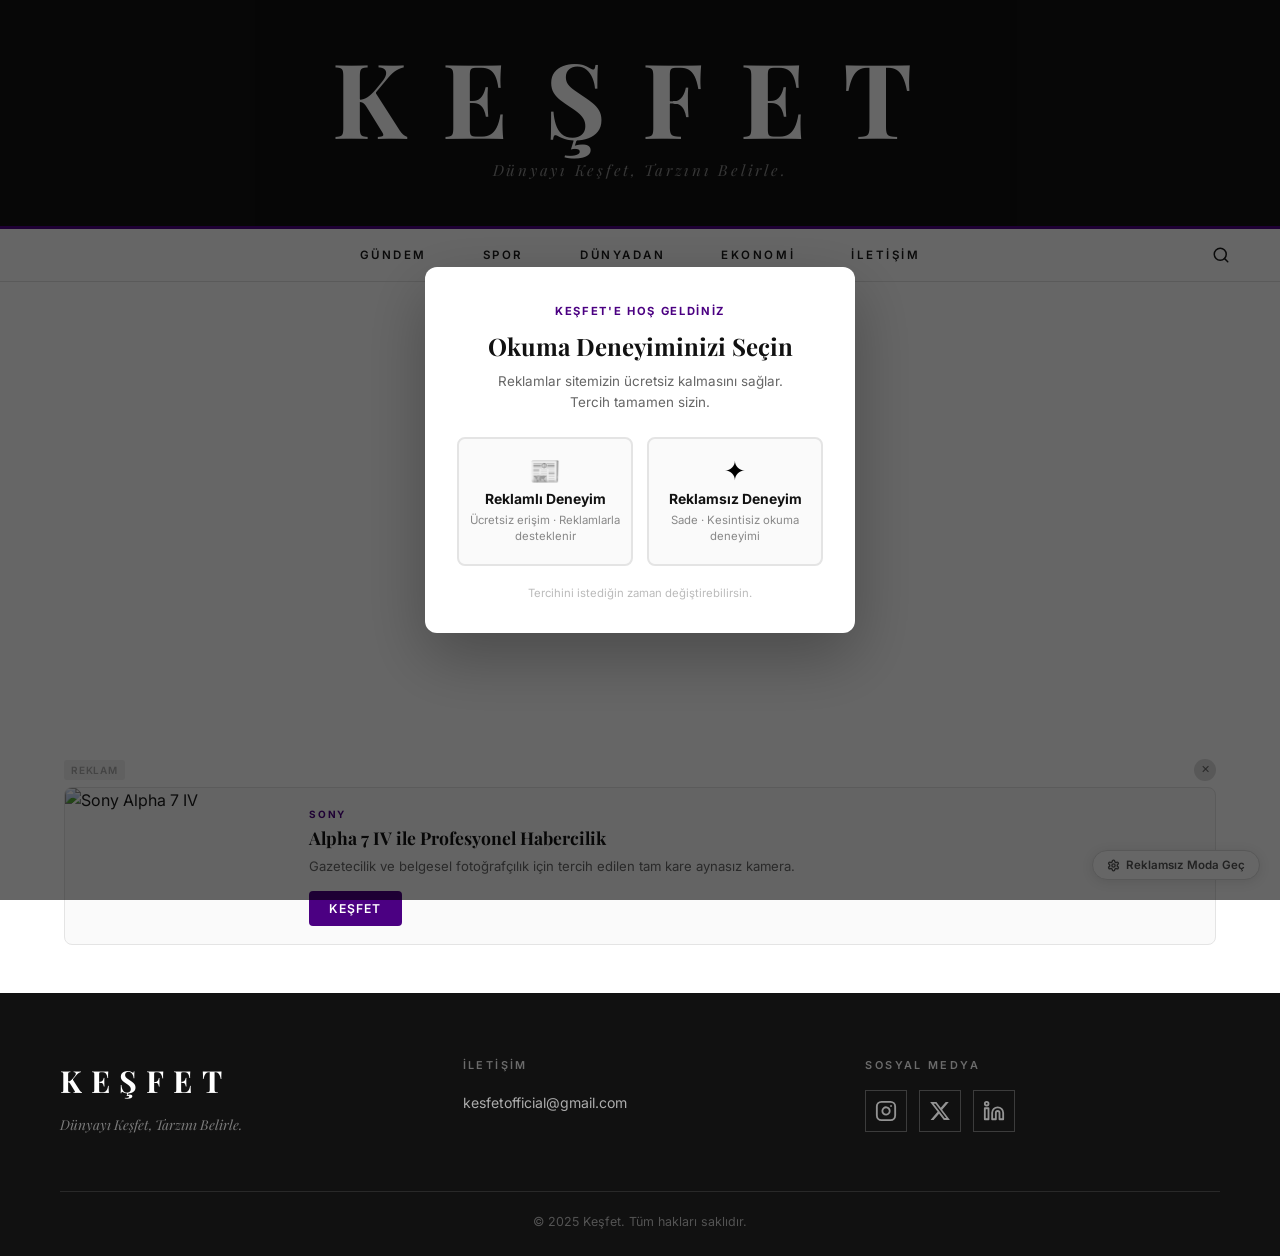
==== commit b3232566: "iletişim formu eklendi" ====
--- a/article.html
+++ b/article.html
@@ -32,6 +32,7 @@
                 <li><a href="category.html?cat=spor"     data-cat="spor">Spor</a></li>
                 <li><a href="category.html?cat=dunyadan" data-cat="dunyadan">Dünyadan</a></li>
                 <li><a href="category.html?cat=ekonomi"  data-cat="ekonomi">Ekonomi</a></li>
+                <li><a href="iletisim.html">İletişim</a></li>
             </ul>
             <button class="search-btn" id="searchBtn" aria-label="Ara">
                 <svg xmlns="http://www.w3.org/2000/svg" width="18" height="18" viewBox="0 0 24 24" fill="none" stroke="currentColor" stroke-width="2" stroke-linecap="round" stroke-linejoin="round"><circle cx="11" cy="11" r="8"></circle><line x1="21" y1="21" x2="16.65" y2="16.65"></line></svg>
--- a/article.css
+++ b/article.css
@@ -98,6 +98,25 @@
   color: var(--black);
 }
 
+/* ── Makale içi görseller ── */
+.article-figure {
+  margin: 2.5rem 0;
+}
+.article-figure img {
+  width: 100%;
+  border-radius: 8px;
+  display: block;
+}
+.article-figure figcaption {
+  font-family: var(--sans);
+  font-size: 0.78rem;
+  color: var(--muted);
+  text-align: center;
+  margin-top: 0.7rem;
+  line-height: 1.5;
+  font-style: italic;
+}
+
 /* ── Related articles ── */
 .related-section {
   background: var(--off-white);
--- a/ads.css
+++ b/ads.css
@@ -116,7 +116,11 @@
 .ad-sidebar-left  { left: 14px; }
 .ad-sidebar-right { right: 14px; }
 
-@media (min-width: 1440px) { .ad-sidebar { display: block; } }
+/* Yan banner'lar yalnızca içerik kolonunu (max 1200px) örtmeyecek kadar
+   geniş ekranlarda gösterilir. 1200 + 2×(145 banner + 14 kenar + 20 boşluk)
+   ≈ 1558px → güvenli eşik 1560px. Böylece reklam geldiğinde kenardaki
+   görüntüleri/metni kapatmaz. */
+@media (min-width: 1560px) { .ad-sidebar { display: block; } }
 
 .ad-sidebar > .ad-close-btn {
   top: -9px; right: -9px;
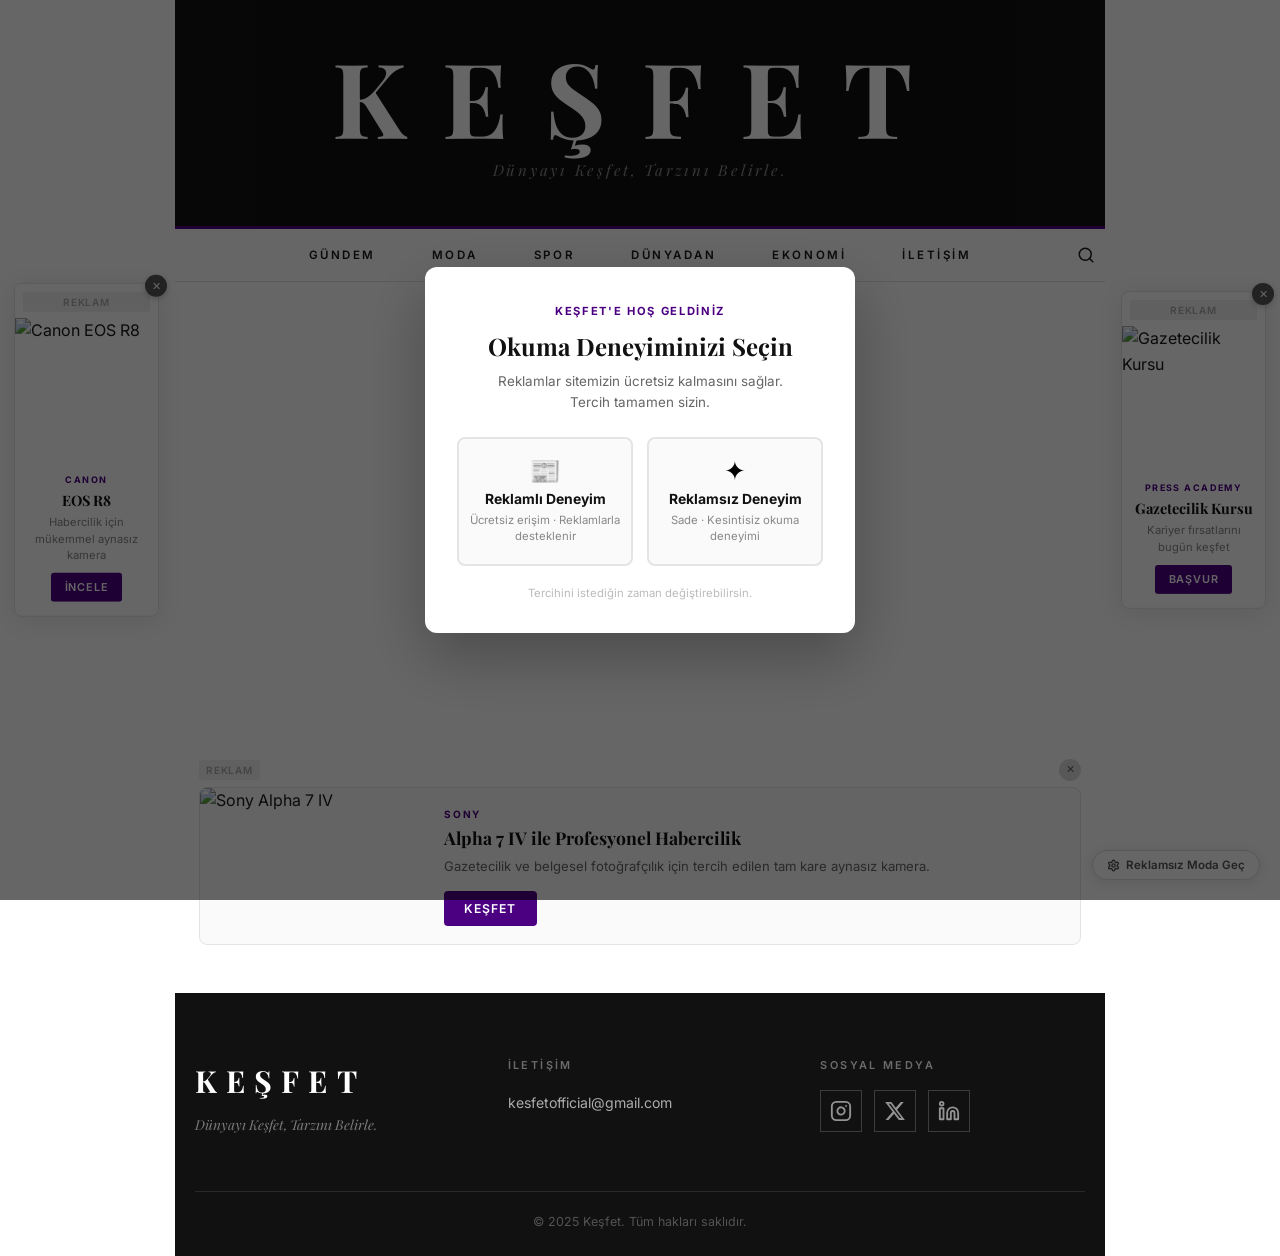
==== commit f5260186: "banner reklam eklendi" ====
--- a/article.html
+++ b/article.html
@@ -29,6 +29,7 @@
         <div class="nav-inner">
             <ul class="nav-links">
                 <li><a href="category.html?cat=gundem"   data-cat="gundem">Gündem</a></li>
+                <li><a href="category.html?cat=moda"     data-cat="moda">Moda</a></li>
                 <li><a href="category.html?cat=spor"     data-cat="spor">Spor</a></li>
                 <li><a href="category.html?cat=dunyadan" data-cat="dunyadan">Dünyadan</a></li>
                 <li><a href="category.html?cat=ekonomi"  data-cat="ekonomi">Ekonomi</a></li>
@@ -121,7 +122,7 @@
                 <div class="footer-social">
                     <h3>Sosyal Medya</h3>
                     <div class="social-links">
-                        <a href="https://www.instagram.com/2.sayfaofficial" class="social-icon" target="_blank" rel="noopener noreferrer" aria-label="Instagram">
+                        <a href="https://www.instagram.com/kesfetofficial" class="social-icon" target="_blank" rel="noopener noreferrer" aria-label="Instagram">
                             <svg xmlns="http://www.w3.org/2000/svg" width="22" height="22" viewBox="0 0 24 24" fill="none" stroke="currentColor" stroke-width="2" stroke-linecap="round" stroke-linejoin="round"><rect x="2" y="2" width="20" height="20" rx="5" ry="5"></rect><path d="M16 11.37A4 4 0 1 1 12.63 8 4 4 0 0 1 16 11.37z"></path><line x1="17.5" y1="6.5" x2="17.51" y2="6.5"></line></svg>
                         </a>
                         <a href="#" class="social-icon" target="_blank" rel="noopener noreferrer" aria-label="X (Twitter)">
--- a/ads.css
+++ b/ads.css
@@ -116,11 +116,28 @@
 .ad-sidebar-left  { left: 14px; }
 .ad-sidebar-right { right: 14px; }
 
-/* Yan banner'lar yalnızca içerik kolonunu (max 1200px) örtmeyecek kadar
-   geniş ekranlarda gösterilir. 1200 + 2×(145 banner + 14 kenar + 20 boşluk)
-   ≈ 1558px → güvenli eşik 1560px. Böylece reklam geldiğinde kenardaki
-   görüntüleri/metni kapatmaz. */
-@media (min-width: 1560px) { .ad-sidebar { display: block; } }
+/* ──────────────────────────────────────────────────────────
+   Reklamlı modda site daraltma
+   ──────────────────────────────────────────────────────────
+   Geniş ekranlarda (≥1200px) yan reklamlar köşelere sabitlenir
+   ve tüm site içeriği sağdan/soldan --ad-gutter kadar daraltılır.
+   Böylece reklamlar kenarda dururken siteyi örtmez, genel görünüm
+   reklama göre küçülür. Reklamsız modda (.no-ads) gutter sıfırlanır
+   ve site mevcut tam genişliğinde kalır.
+   gutter (175px) > banner (145) + kenar (14) → ~16px güvenli boşluk. */
+@media (min-width: 1200px) {
+  body {
+    padding-left: var(--ad-gutter, 175px);
+    padding-right: var(--ad-gutter, 175px);
+    transition: padding .3s ease;
+  }
+  html.no-ads body,
+  body.no-ads {
+    padding-left: 0;
+    padding-right: 0;
+  }
+  .ad-sidebar { display: block; }
+}
 
 .ad-sidebar > .ad-close-btn {
   top: -9px; right: -9px;
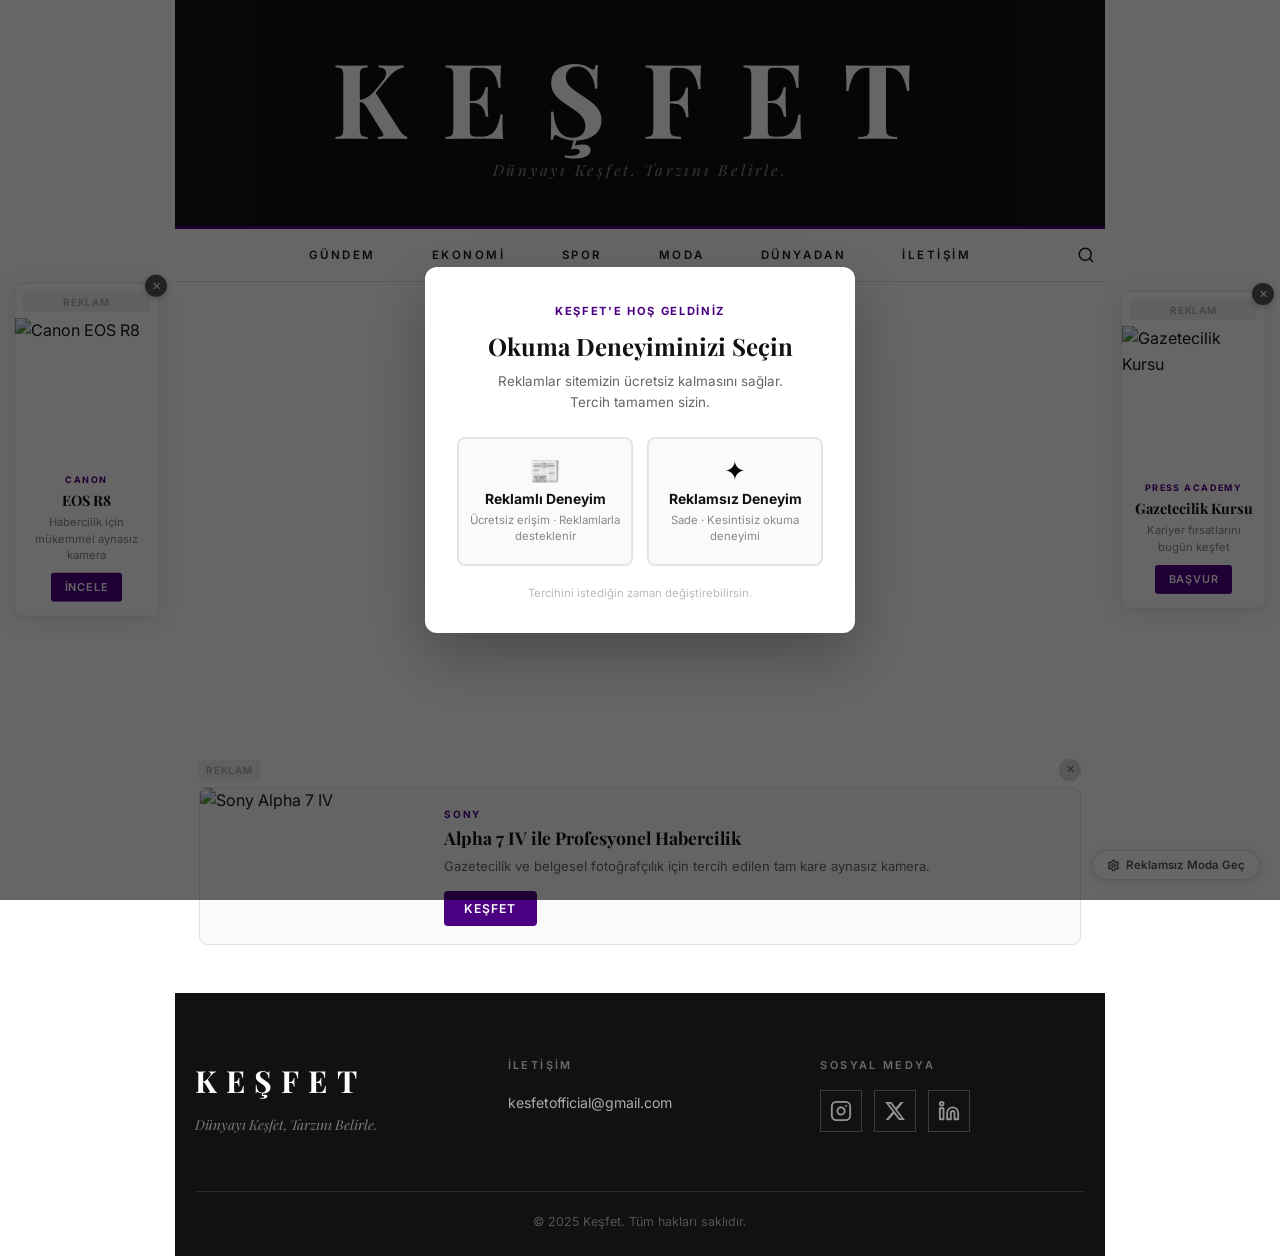
==== commit bba3d066: "navbar sırası güncellendi: gündem, ekonomi, spor, moda, dünyadan, iletişim Co-Authored-By: Claude Op" ====
--- a/article.html
+++ b/article.html
@@ -29,10 +29,10 @@
         <div class="nav-inner">
             <ul class="nav-links">
                 <li><a href="category.html?cat=gundem"   data-cat="gundem">Gündem</a></li>
+                <li><a href="category.html?cat=ekonomi"  data-cat="ekonomi">Ekonomi</a></li>
+                <li><a href="category.html?cat=spor"     data-cat="spor">Spor</a></li>
                 <li><a href="category.html?cat=moda"     data-cat="moda">Moda</a></li>
-                <li><a href="category.html?cat=spor"     data-cat="spor">Spor</a></li>
                 <li><a href="category.html?cat=dunyadan" data-cat="dunyadan">Dünyadan</a></li>
-                <li><a href="category.html?cat=ekonomi"  data-cat="ekonomi">Ekonomi</a></li>
                 <li><a href="iletisim.html">İletişim</a></li>
             </ul>
             <button class="search-btn" id="searchBtn" aria-label="Ara">
